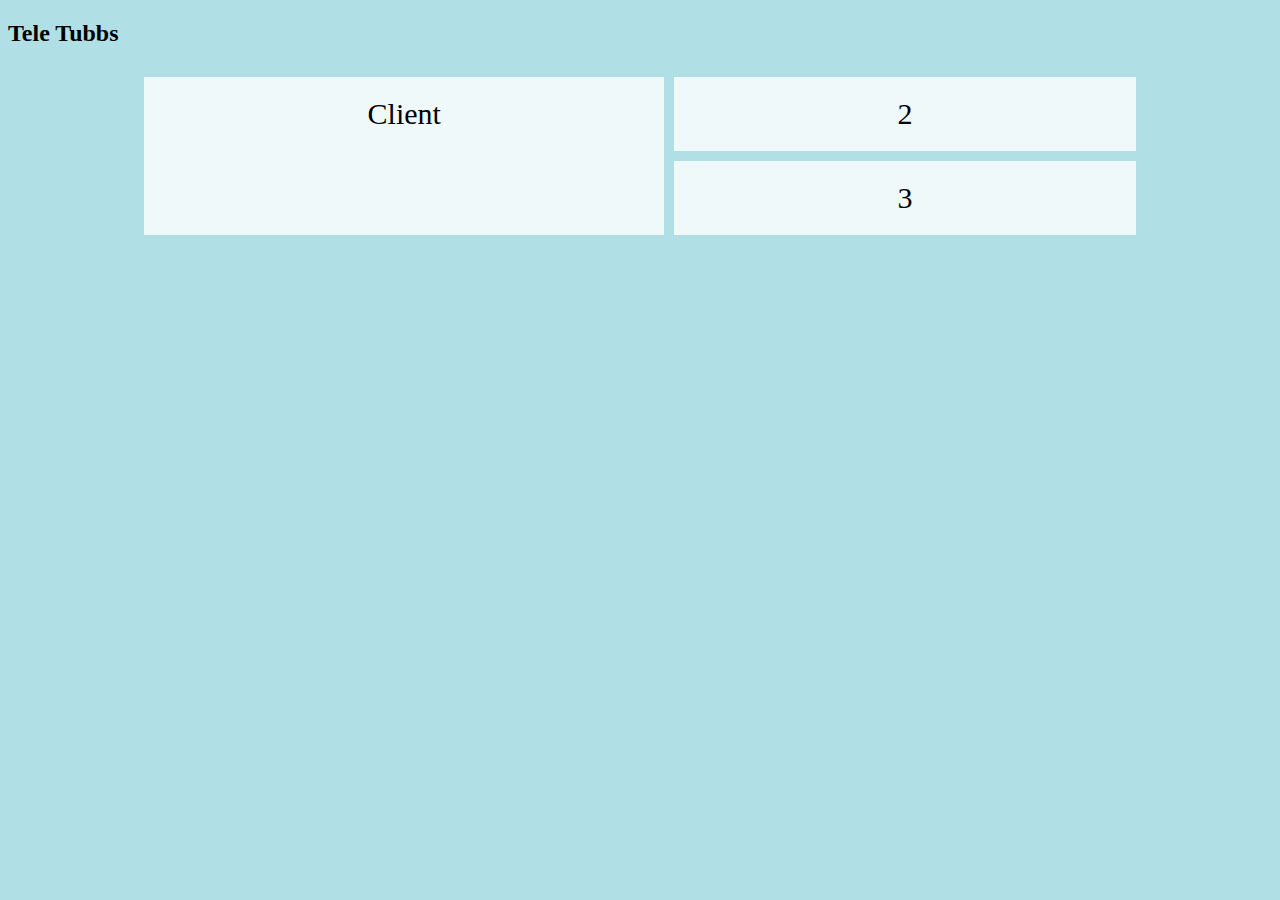
==== Tele_Tubbs1.html @ 8d5973ac "Simple Grids" ====
<!DOCTYPE html>
<html lang="en">
<head>
    <meta charset="UTF-8">
    <title>Tele Tubbs</title>
        <style>
            .grid-container {
                display: grid;
                grid-template-columns: auto auto;
                grid-gap: 10px;
                margin-left: 10%;
                margin-right: 10%;
                background-color:powerblue;
                padding: 10px;
                height:80%;
            }
            .grid-container > div {
                background-color: rgba(255, 255, 255, 0.8);
                text-align: center;
                padding: 20px 0;
                font-size: 30px;
            }
            .client {
                grid-row: 1 / 5;
            }


            .traffic{
                grid-row: 1 / 4;

            }
        </style>
    </head>





<body style="background-color:powderblue;">
<h2>Tele Tubbs</h2>

<div class="grid-container">
    <div class = client>Client</div>
    <div class = traffic>2</div>
    <div class = congestion>3</div>


</div>

</body>
</html>
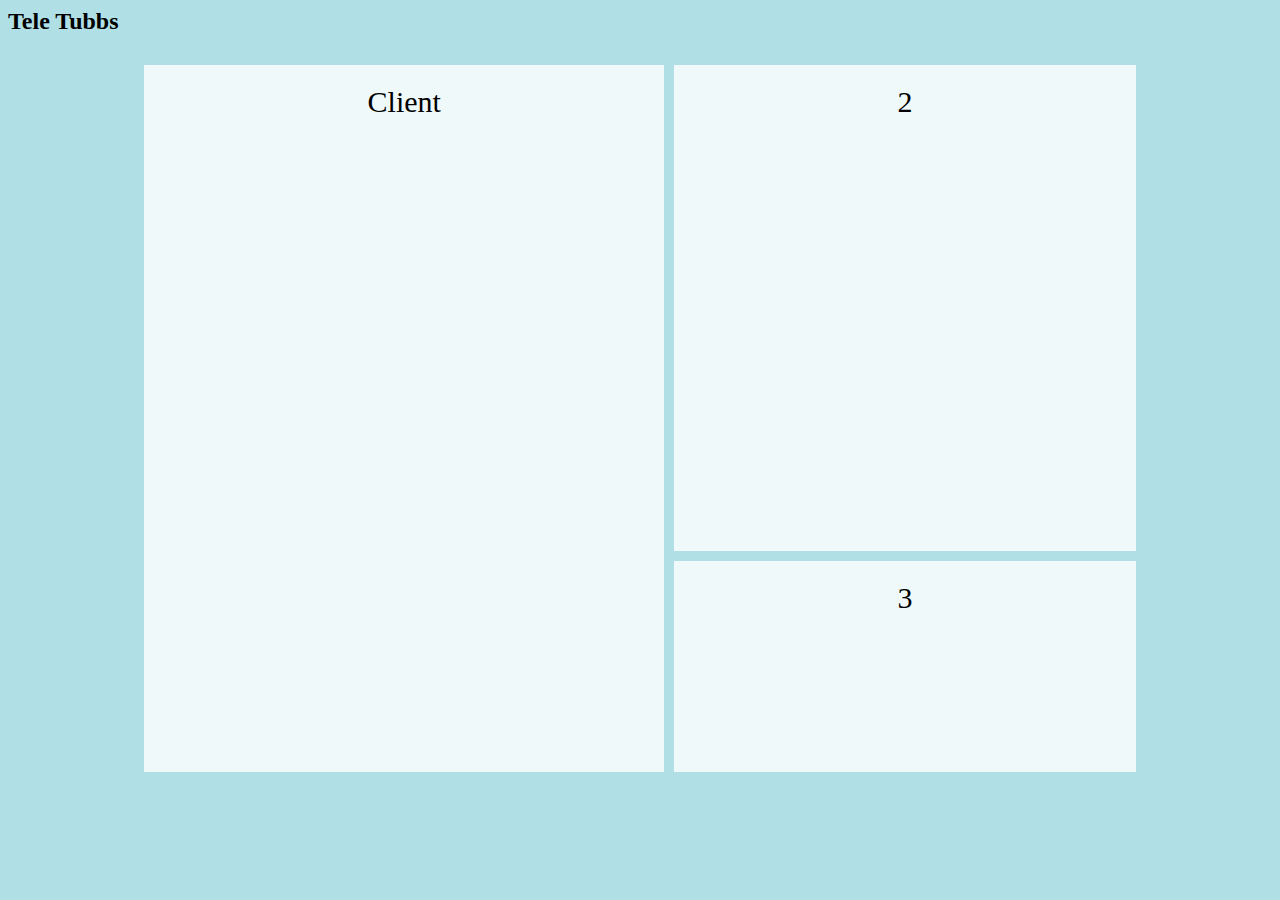
==== commit 3ce32c1e: "New_UI" ====
--- a/Tele_Tubbs1.html
+++ b/Tele_Tubbs1.html
@@ -1,36 +1,33 @@
-<!DOCTYPE html>
-<html lang="en">
+<html>
 <head>
-    <meta charset="UTF-8">
-    <title>Tele Tubbs</title>
-        <style>
-            .grid-container {
-                display: grid;
-                grid-template-columns: auto auto;
-                grid-gap: 10px;
-                margin-left: 10%;
-                margin-right: 10%;
-                background-color:powerblue;
-                padding: 10px;
-                height:80%;
-            }
-            .grid-container > div {
-                background-color: rgba(255, 255, 255, 0.8);
-                text-align: center;
-                padding: 20px 0;
-                font-size: 30px;
-            }
-            .client {
-                grid-row: 1 / 5;
-            }
+    <style>
+        .grid-container {
+            display: grid;
+            grid-template-columns: auto auto;
+            grid-gap: 10px;
+            margin-left: 10%;
+            margin-right: 10%;
+            background-color:powerblue;
+            padding: 10px;
+            height:80%;
+        }
+        .grid-container > div {
+            background-color: rgba(255, 255, 255, 0.8);
+            text-align: center;
+            padding: 20px 0;
+            font-size: 30px;
+        }
+        .client {
+            grid-row: 1 / 5;
+        }
 
 
-            .traffic{
-                grid-row: 1 / 4;
+        .traffic{
+            grid-row: 1 / 4;
 
-            }
-        </style>
-    </head>
+        }
+    </style>
+</head>
 
 
 
